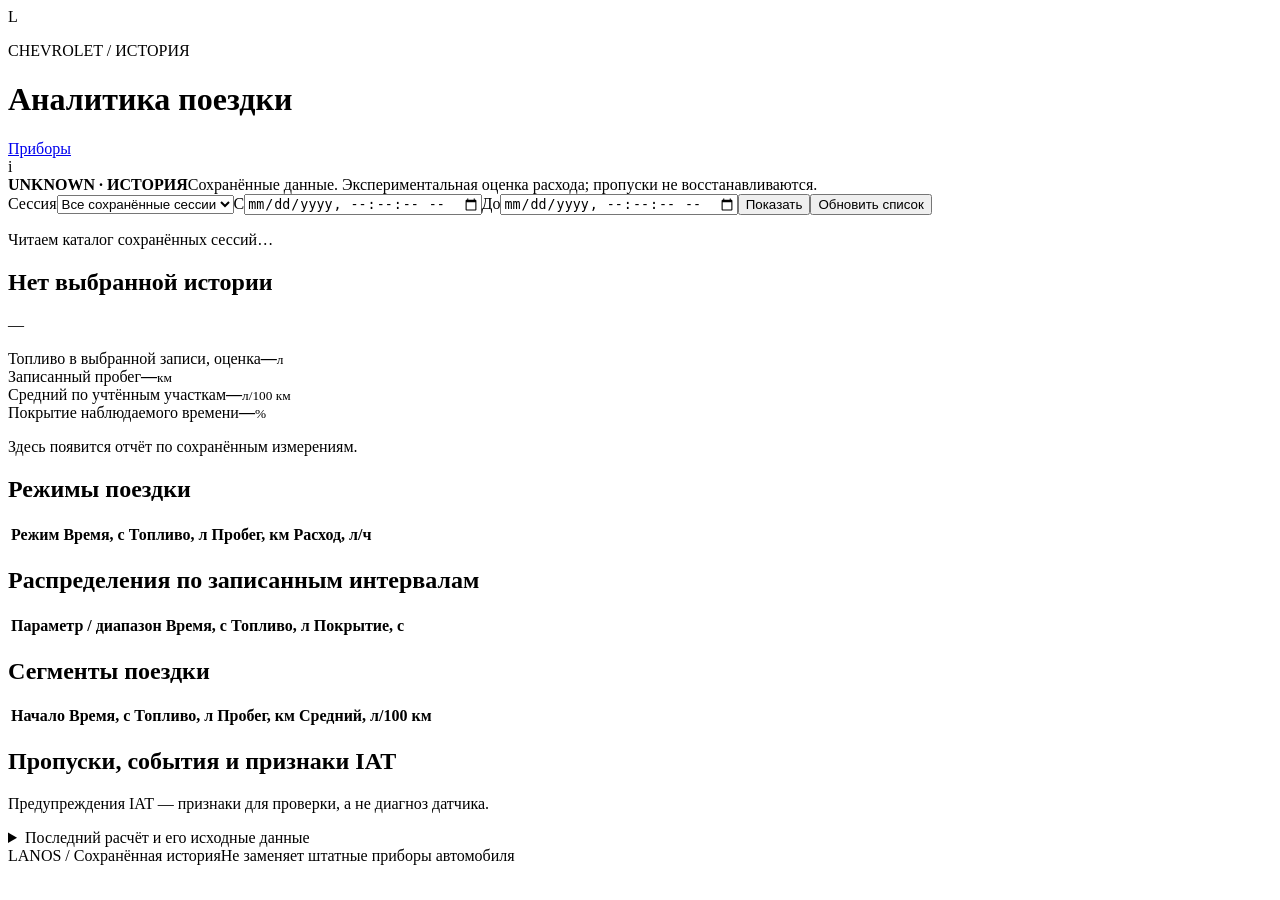
==== web/analytics.html @ 27fcf585 "feat: add M6.1 fuel diagnostics and trip history Add bounded opt-in recording, input quality and IAT" ====
<!doctype html>
<html lang="ru">
<head><meta charset="utf-8"><meta name="viewport" content="width=device-width, initial-scale=1"><meta name="theme-color" content="#101815"><title>Lanos · Аналитика поездки</title><link rel="icon" href="data:,"><link rel="stylesheet" href="/style.css"><script type="module" src="/analytics.mjs"></script></head>
<body><main class="dashboard analytics-page">
<header class="header"><div class="identity"><span class="brand-mark" aria-hidden="true">L</span><div><p class="eyebrow">CHEVROLET / ИСТОРИЯ</p><h1>Аналитика поездки</h1></div></div><a class="history-link" href="/">Приборы</a></header>
<aside class="demo-notice"><span class="notice-icon" aria-hidden="true">i</span><div><strong id="history-source">UNKNOWN · ИСТОРИЯ</strong><span>Сохранённые данные. Экспериментальная оценка расхода; пропуски не восстанавливаются.</span></div></aside>
<form id="history-form" class="card history-filters"><label>Сессия<select id="history-session"><option value="">Все сохранённые сессии</option></select></label><label>С<input id="history-from" type="datetime-local" step="1"></label><label>До<input id="history-to" type="datetime-local" step="1"></label><button id="history-load" type="submit">Показать</button><button id="history-refresh" type="button">Обновить список</button><a id="history-export" class="history-link" hidden download="fuel-history-report.json">Отчёт JSON</a></form>
<p id="history-error" class="warnings" role="alert" hidden></p><p id="history-state" role="status">Читаем каталог сохранённых сессий…</p>
<section class="card history-summary"><h2 id="history-model">Нет выбранной истории</h2><p id="history-range">—</p><div class="fuel-metrics"><div><span>Топливо в выбранной записи, оценка</span><strong id="history-liters">—</strong><small>л</small></div><div><span>Записанный пробег</span><strong id="history-distance">—</strong><small>км</small></div><div><span>Средний по учтённым участкам</span><strong id="history-average">—</strong><small>л/100 км</small></div><div><span>Покрытие наблюдаемого времени</span><strong id="history-coverage">—</strong><small>%</small></div></div><p id="history-note">Здесь появится отчёт по сохранённым измерениям.</p><p id="history-timing"></p></section>
<section id="history-charts" class="history-charts" aria-label="Сохранённые графики"></section>
<section class="card history-table"><h2>Режимы поездки</h2><div class="table-scroll"><table><thead><tr><th>Режим</th><th>Время, с</th><th>Топливо, л</th><th>Пробег, км</th><th>Расход, л/ч</th></tr></thead><tbody id="history-modes"></tbody></table></div></section>
<section class="card history-table"><h2>Распределения по записанным интервалам</h2><div class="table-scroll"><table><thead><tr><th>Параметр / диапазон</th><th>Время, с</th><th>Топливо, л</th><th>Покрытие, с</th></tr></thead><tbody id="history-bins"></tbody></table></div></section>
<section class="card history-table"><h2>Сегменты поездки</h2><div class="table-scroll"><table><thead><tr><th>Начало</th><th>Время, с</th><th>Топливо, л</th><th>Пробег, км</th><th>Средний, л/100 км</th></tr></thead><tbody id="history-segments"></tbody></table></div></section>
<section class="card history-table"><h2>Пропуски, события и признаки IAT</h2><p>Предупреждения IAT — признаки для проверки, а не диагноз датчика.</p><ul id="history-issues"></ul><p id="history-limits"></p></section>
<details class="card history-table"><summary>Последний расчёт и его исходные данные</summary><p id="history-comparison"></p><pre id="history-terms"></pre><div class="table-scroll"><table><thead><tr><th>Сигнал</th><th>Последнее полученное значение</th><th>Возраст, мс</th><th>Статус / источник</th></tr></thead><tbody id="history-inputs"></tbody></table></div></details>
<footer><span>LANOS / Сохранённая история</span><span>Не заменяет штатные приборы автомобиля</span></footer><noscript><p class="warnings">Для просмотра графиков включите JavaScript.</p></noscript>
</main></body></html>
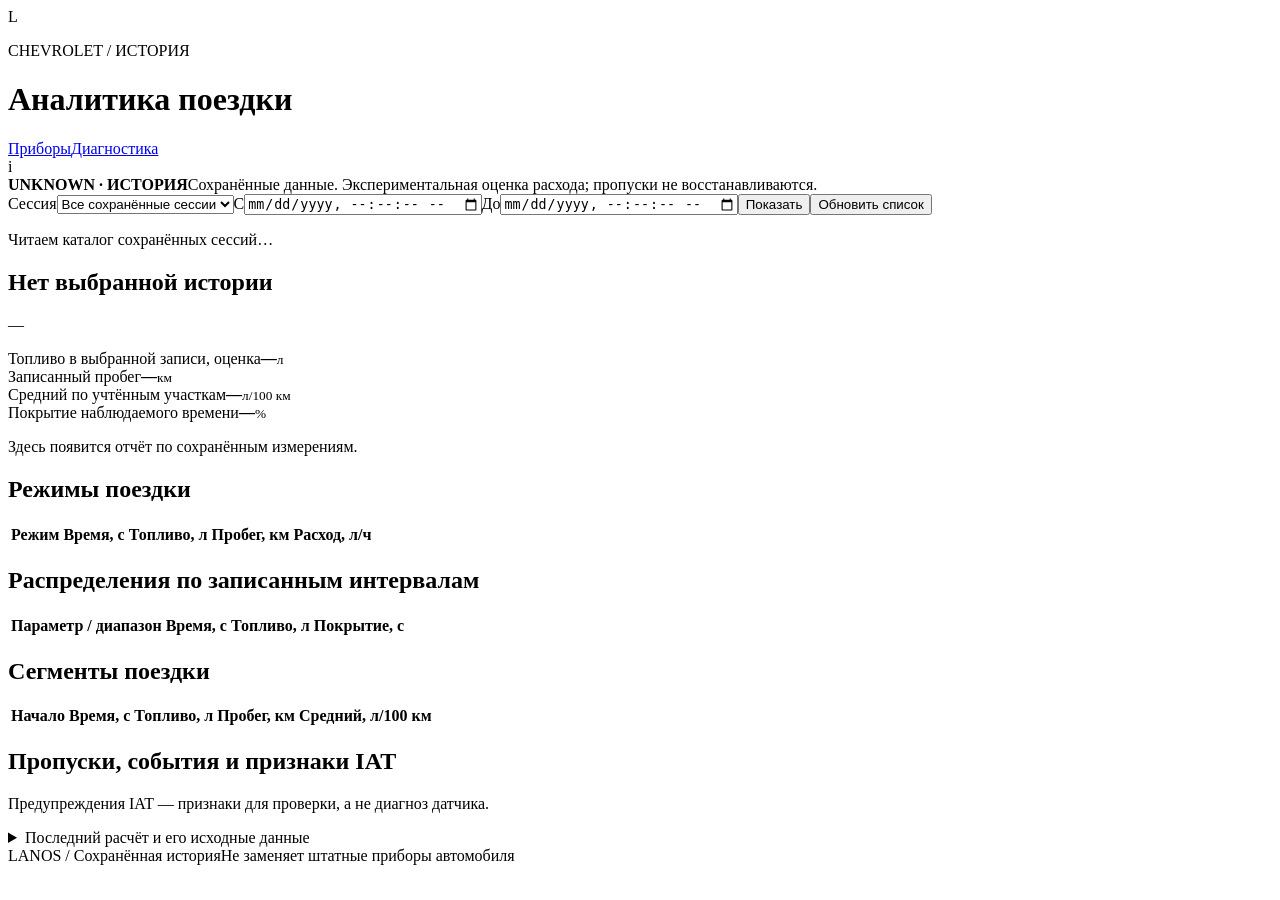
==== commit 5dfbc52f: "feat: add dashboard diagnostics screen Co-Authored-By: O3 Agent Codex <noreply@ozon.ru>" ====
--- a/web/analytics.html
+++ b/web/analytics.html
@@ -2,7 +2,7 @@
 <html lang="ru">
 <head><meta charset="utf-8"><meta name="viewport" content="width=device-width, initial-scale=1"><meta name="theme-color" content="#101815"><title>Lanos · Аналитика поездки</title><link rel="icon" href="data:,"><link rel="stylesheet" href="/style.css"><script type="module" src="/analytics.mjs"></script></head>
 <body><main class="dashboard analytics-page">
-<header class="header"><div class="identity"><span class="brand-mark" aria-hidden="true">L</span><div><p class="eyebrow">CHEVROLET / ИСТОРИЯ</p><h1>Аналитика поездки</h1></div></div><a class="history-link" href="/">Приборы</a></header>
+<header class="header"><div class="identity"><span class="brand-mark" aria-hidden="true">L</span><div><p class="eyebrow">CHEVROLET / ИСТОРИЯ</p><h1>Аналитика поездки</h1></div></div><nav class="diagnostics-nav" aria-label="Страницы"><a class="history-link" href="/">Приборы</a><a class="history-link" href="/diagnostics.html">Диагностика</a></nav></header>
 <aside class="demo-notice"><span class="notice-icon" aria-hidden="true">i</span><div><strong id="history-source">UNKNOWN · ИСТОРИЯ</strong><span>Сохранённые данные. Экспериментальная оценка расхода; пропуски не восстанавливаются.</span></div></aside>
 <form id="history-form" class="card history-filters"><label>Сессия<select id="history-session"><option value="">Все сохранённые сессии</option></select></label><label>С<input id="history-from" type="datetime-local" step="1"></label><label>До<input id="history-to" type="datetime-local" step="1"></label><button id="history-load" type="submit">Показать</button><button id="history-refresh" type="button">Обновить список</button><a id="history-export" class="history-link" hidden download="fuel-history-report.json">Отчёт JSON</a></form>
 <p id="history-error" class="warnings" role="alert" hidden></p><p id="history-state" role="status">Читаем каталог сохранённых сессий…</p>
